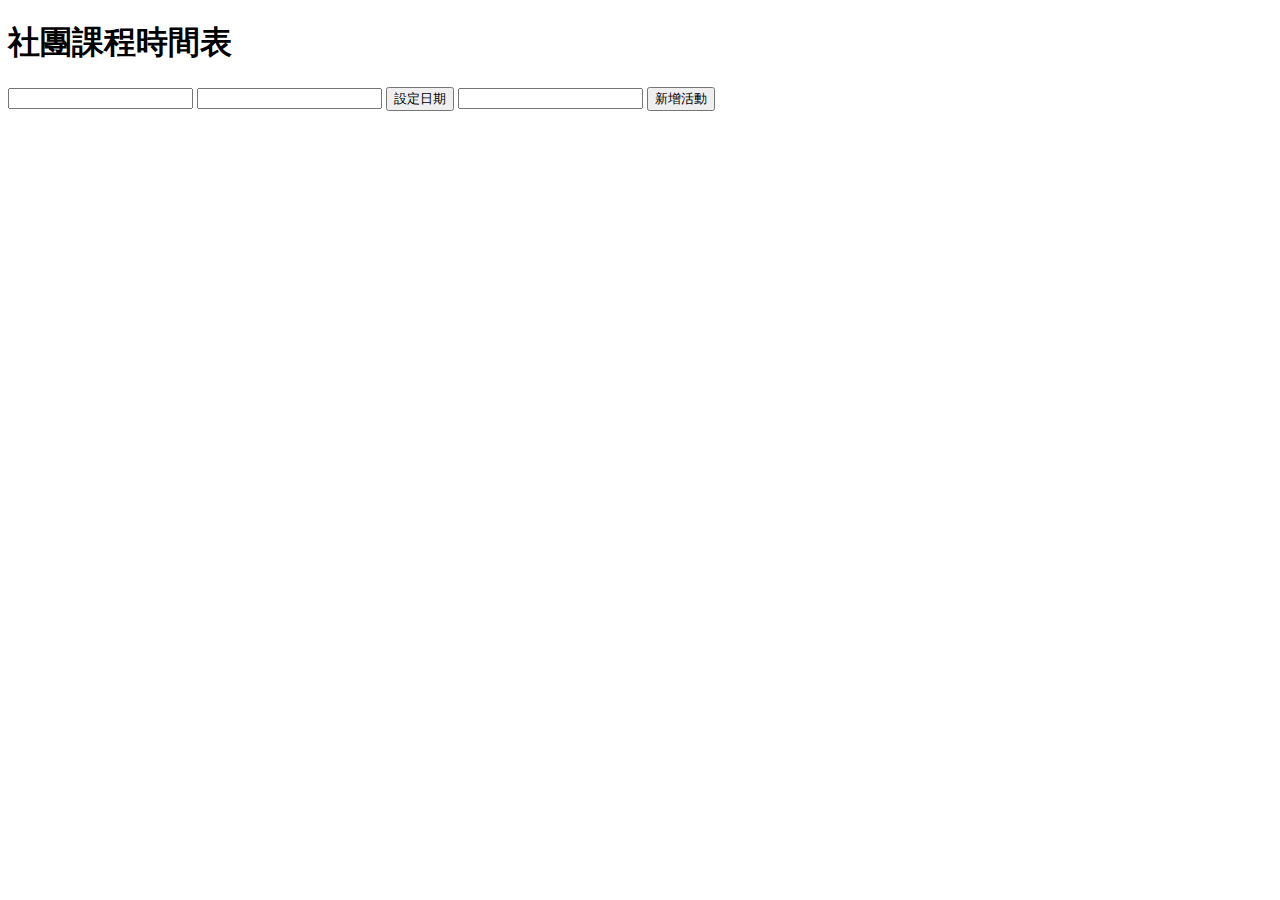
==== autoArrangeSystem.html @ 917a2b64 "First commit" ====
<!doctype html>
<html>
<head>
    <!--JS Lab：自動排課系統-->
    <meta charset="UTF-8">
    <title>Club Course</title>
    <link rel="stylesheet" href="style.css">
    <script src="https://ajax.googleapis.com/ajax/libs/jquery/3.3.1/jquery.min.js"></script>
    <script src="topic.js"></script>
    <script src="main.js"></script>
</head>
<body>
    <h1>社團課程時間表</h1>    
    <input id="Month" type="text">
    <input id="Day" type="text">
    <input id="submitButton" type="button" value="設定日期">
    
    <input id="NewActivity" type="text">
    <input id="addNewActivity" type="button" value="新增活動">
    
    <table id="courseTable"></table>
    
    <div id="textBlock">
        <p></p>
    </div>
</body>
</html>
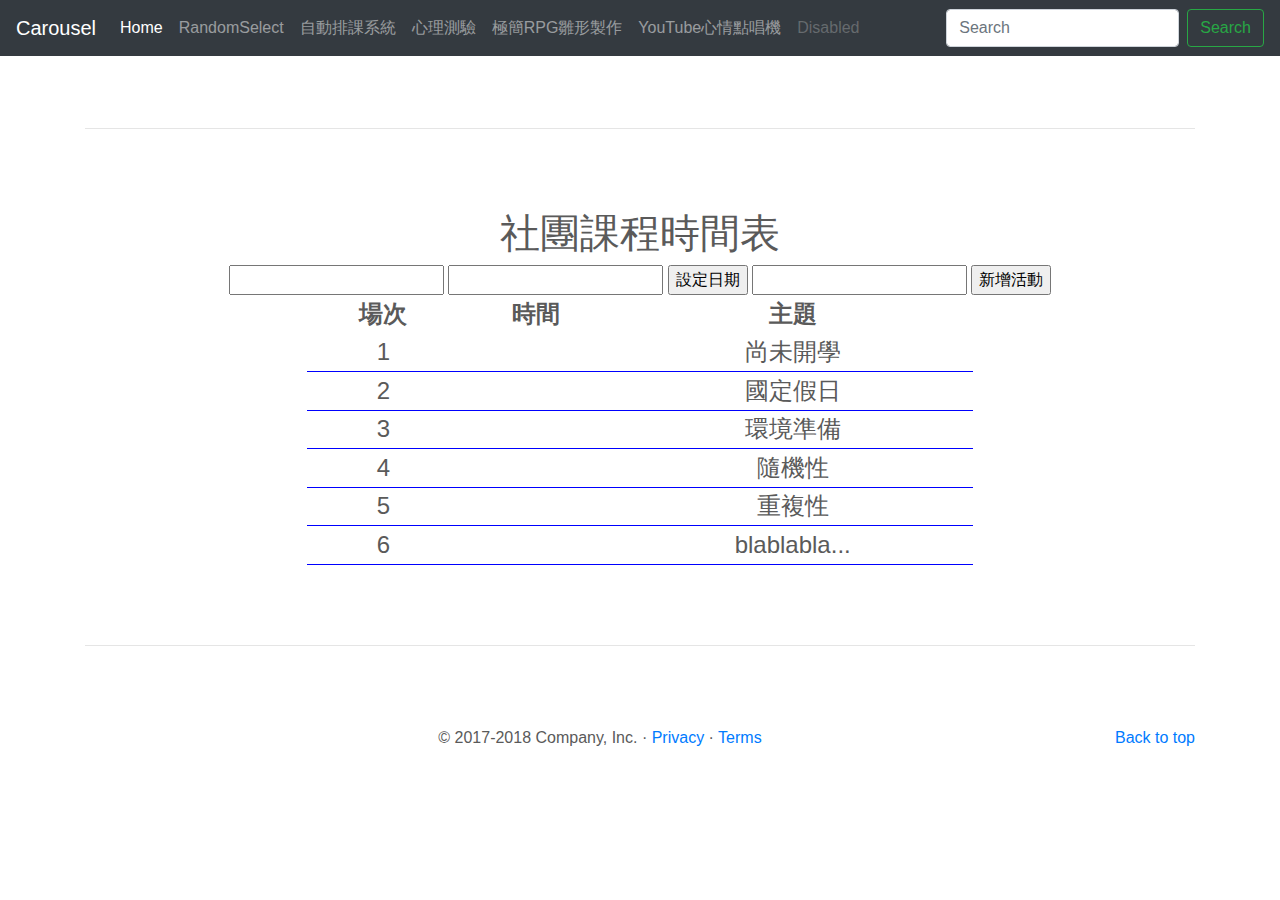
==== commit 65a0a2f7: "Second Commit" ====
--- a/autoArrangeSystem.html
+++ b/autoArrangeSystem.html
@@ -1,27 +1,108 @@
 <!doctype html>
-<html>
+<html lang="en">
+
 <head>
-    <!--JS Lab：自動排課系統-->
-    <meta charset="UTF-8">
-    <title>Club Course</title>
-    <link rel="stylesheet" href="style.css">
-    <script src="https://ajax.googleapis.com/ajax/libs/jquery/3.3.1/jquery.min.js"></script>
-    <script src="topic.js"></script>
-    <script src="main.js"></script>
+    <meta charset="utf-8">
+    <meta name="viewport" content="width=device-width, initial-scale=1, shrink-to-fit=no">
+    <meta name="description" content="">
+    <meta name="author" content="">
+    <link rel="icon" href="favicon.ico">
+
+    <title>自動排課系統</title>
+
+    <!-- Bootstrap core CSS -->
+    <link href="dist/css/bootstrap.min.css" rel="stylesheet">
+    <link rel="stylesheet" href="(190316)自動排課系統/style.css">
+
+    <!-- Custom styles for this template -->
+    <link href="carousel.css" rel="stylesheet">
 </head>
+
 <body>
-    <h1>社團課程時間表</h1>    
-    <input id="Month" type="text">
-    <input id="Day" type="text">
-    <input id="submitButton" type="button" value="設定日期">
-    
-    <input id="NewActivity" type="text">
-    <input id="addNewActivity" type="button" value="新增活動">
-    
-    <table id="courseTable"></table>
-    
-    <div id="textBlock">
-        <p></p>
-    </div>
+
+    <header>
+        <nav class="navbar navbar-expand-md navbar-dark fixed-top bg-dark">
+            <a class="navbar-brand" href="#">Carousel</a>
+            <button class="navbar-toggler" type="button" data-toggle="collapse" data-target="#navbarCollapse"
+                aria-controls="navbarCollapse" aria-expanded="false" aria-label="Toggle navigation">
+                <span class="navbar-toggler-icon"></span>
+            </button>
+            <div class="collapse navbar-collapse" id="navbarCollapse">
+                <ul class="navbar-nav mr-auto">
+                    <li class="nav-item active">
+                        <a class="nav-link" href="index.html">Home </a>
+                    </li>
+                    <li class="nav-item">
+                        <a class="nav-link" href="RandomSelect.html">RandomSelect</a>
+                    </li>
+                    <li class="nav-item">
+                        <a class="nav-link" href="#">自動排課系統</a>
+                    </li>
+                    <li class="nav-item">
+                        <a class="nav-link" href="psychologicalTest.html">心理測驗</a>
+                    </li>
+                    <li class="nav-item">
+                        <a class="nav-link" href="simpleRPG.html">極簡RPG雛形製作</a>
+                    </li>
+                    <li class="nav-item">
+                        <a class="nav-link" href="youtubePlaylist.html">YouTube心情點唱機</a>
+                    </li>
+                    <li class="nav-item">
+                        <a class="nav-link disabled" href="#">Disabled</a>
+                    </li>
+                </ul>
+                <form class="form-inline mt-2 mt-md-0">
+                    <input class="form-control mr-sm-2" type="text" placeholder="Search" aria-label="Search">
+                    <button class="btn btn-outline-success my-2 my-sm-0" type="submit">Search</button>
+                </form>
+            </div>
+        </nav>
+    </header>
+
+    <main role="main">
+        <div class="container marketing">
+            <hr class="featurette-divider">
+
+            <h1>社團課程時間表</h1>
+            <input id="Month" type="text">
+            <input id="Day" type="text">
+            <input id="submitButton" type="button" value="設定日期">
+
+            <input id="NewActivity" type="text">
+            <input id="addNewActivity" type="button" value="新增活動">
+
+            <table id="courseTable"></table>
+
+            <div id="textBlock">
+                <p></p>
+            </div>
+
+            <hr class="featurette-divider">
+        </div>
+
+
+        <!-- FOOTER -->
+        <footer class="container">
+            <p class="float-right"><a href="#">Back to top</a></p>
+            <p>&copy; 2017-2018 Company, Inc. &middot; <a href="#">Privacy</a> &middot; <a href="#">Terms</a></p>
+        </footer>
+    </main>
+
+    <!-- Bootstrap core JavaScript
+    ================================================== -->
+    <!-- Placed at the end of the document so the pages load faster -->
+    <script src="https://code.jquery.com/jquery-3.3.1.slim.min.js"
+        integrity="sha384-q8i/X+965DzO0rT7abK41JStQIAqVgRVzpbzo5smXKp4YfRvH+8abtTE1Pi6jizo"
+        crossorigin="anonymous"></script>
+    <script>window.jQuery || document.write('<script src="assets/js/vendor/jquery-slim.min.js"><\/script>')</script>
+    <script src="assets/js/vendor/popper.min.js"></script>
+    <script src="dist/js/bootstrap.min.js"></script>
+    <!-- Just to make our placeholder images work. Don't actually copy the next line! -->
+    <script src="assets/js/vendor/holder.min.js"></script>
+    <script src="(190316)自動排課系統/topic.js"></script>
+    <script src="(190316)自動排課系統/main.js"></script>
 </body>
-</html>+
+</html>
+
+
--- a/(190316)自動排課系統/style.css
+++ b/(190316)自動排課系統/style.css
@@ -0,0 +1,11 @@
+body{
+    text-align: center;
+}
+table{
+    width: 60%;
+    margin: auto;
+    font-size: 1.5em;
+}
+td{
+    border-bottom: 1px solid blue;
+}--- a/carousel.css
+++ b/carousel.css
@@ -0,0 +1,91 @@
+/* GLOBAL STYLES
+-------------------------------------------------- */
+/* Padding below the footer and lighter body text */
+
+body {
+  padding-top: 3rem;
+  padding-bottom: 3rem;
+  color: #5a5a5a;
+}
+
+
+/* CUSTOMIZE THE CAROUSEL
+-------------------------------------------------- */
+
+/* Carousel base class */
+.carousel {
+  margin-bottom: 4rem;
+}
+/* Since positioning the image, we need to help out the caption */
+.carousel-caption {
+  bottom: 3rem;
+  z-index: 10;
+}
+
+/* Declare heights because of positioning of img element */
+.carousel-item {
+  height: 32rem;
+  background-color: #777;
+}
+.carousel-item > img {
+  position: absolute;
+  top: 0;
+  left: 0;
+  min-width: 100%;
+  height: 32rem;
+}
+
+
+/* MARKETING CONTENT
+-------------------------------------------------- */
+
+/* Center align the text within the three columns below the carousel */
+.marketing .col-lg-4 {
+  margin-bottom: 1.5rem;
+  text-align: center;
+}
+.marketing h2 {
+  font-weight: 400;
+}
+.marketing .col-lg-4 p {
+  margin-right: .75rem;
+  margin-left: .75rem;
+}
+
+
+/* Featurettes
+------------------------- */
+
+.featurette-divider {
+  margin: 5rem 0; /* Space out the Bootstrap <hr> more */
+}
+
+/* Thin out the marketing headings */
+.featurette-heading {
+  font-weight: 300;
+  line-height: 1;
+  letter-spacing: -.05rem;
+}
+
+
+/* RESPONSIVE CSS
+-------------------------------------------------- */
+
+@media (min-width: 40em) {
+  /* Bump up size of carousel content */
+  .carousel-caption p {
+    margin-bottom: 1.25rem;
+    font-size: 1.25rem;
+    line-height: 1.4;
+  }
+
+  .featurette-heading {
+    font-size: 50px;
+  }
+}
+
+@media (min-width: 62em) {
+  .featurette-heading {
+    margin-top: 7rem;
+  }
+}
